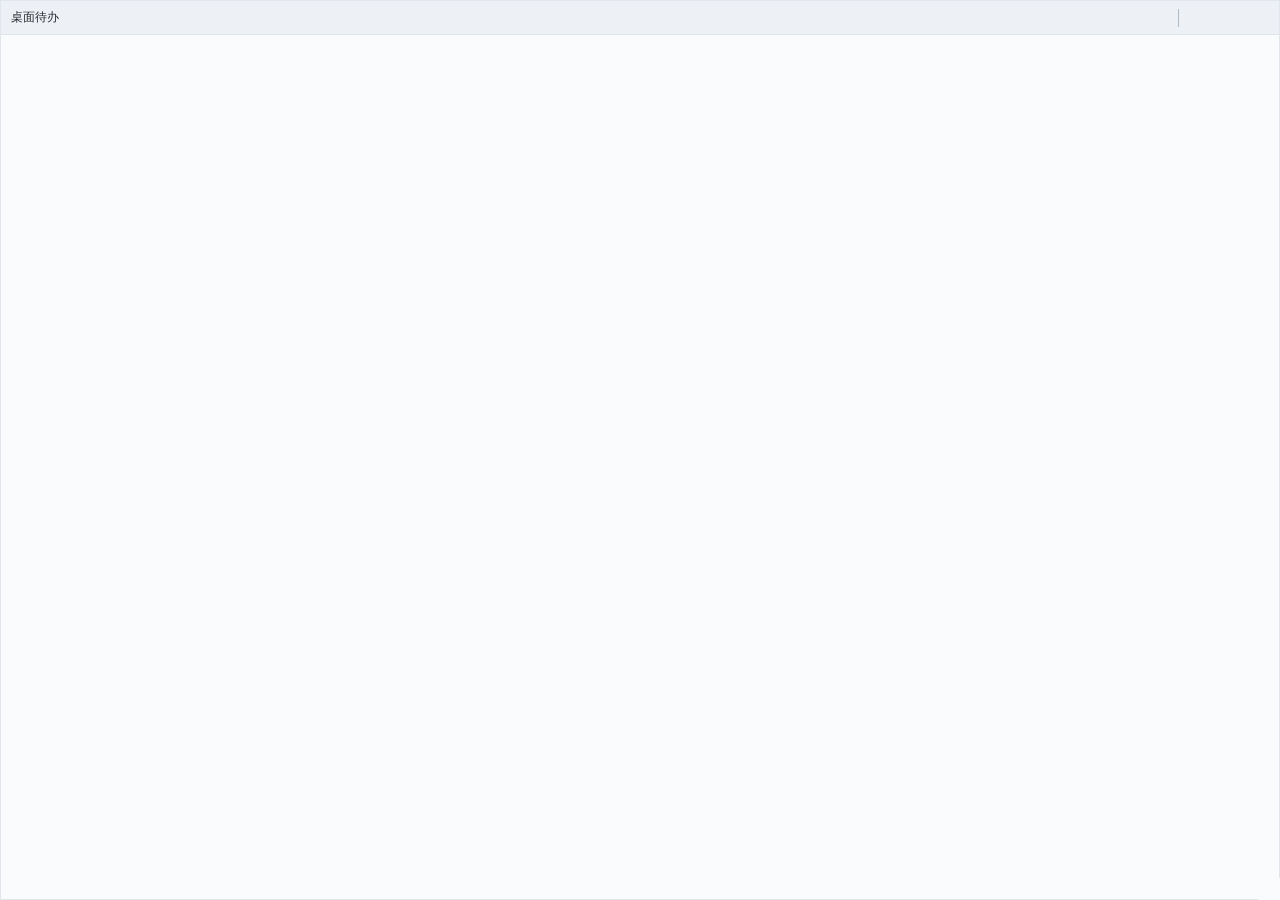
==== app/ui/index.html @ 67504f68 "feat(ui): ＋ 改为新建待办文件，首个文件自带用法示例 第一次打开时可能一个 md 都没有，而原先没有"新建"这条路——缺文件只提示 右键换文件，那是"打开已有"。现在顶栏 ＋ 改成「新建待办" ====
<!DOCTYPE html>
<html lang="zh-CN">
<head>
<meta charset="UTF-8">
<!-- 主窗口：桌面待办主列表。渲染/编辑逻辑见 app.js，纯函数见 md.js/undo.js -->
<title>桌面待办</title>
<link rel="stylesheet" href="style.css">
</head>
<body>
  <!-- data-tauri-drag-region：顶栏拖动（Tk hdr/lbl_title btn-1 拖动，1602） -->
  <header id="hdr" data-tauri-drag-region>
    <span id="title" data-tauri-drag-region>桌面待办</span>
    <!-- 按钮顺序（全部靠右、✕ 最右）：[更换文件][新建][打开文件位置] | 📌 ↻ ✕
         前三个里有两个原本是“右键标题栏”菜单里的功能（菜单已整块删除，见 app.js 根因注释）；
         ＋ 从“在末尾添加待办”改成“新建待办文件”：第一次打开时窗口里没有文件，
         这个按钮要把用户带到“选个位置建一个”，加待办改由列表空白处的右键菜单负责。
         分组竖线只做视觉分组，pointer-events:none 让它等同标题栏空白（可拖窗口）。 -->
    <button class="hbtn" id="btn-choose" title="更换文件…"></button>
    <button class="hbtn" id="btn-new" title="新建待办文件…"></button>
    <button class="hbtn" id="btn-reveal" title="打开文件位置"></button>
    <span id="hdr-sep" aria-hidden="true"></span>
    <!-- 按钮的内脏全由 app.js 注入内联 SVG（ICON_* 常量）：同一套 13px 画布、
         同一套线宽，图标才可能逐像素对齐；用字体字形时 ＋（14pt）、📌（9pt）、
         ↻（13pt）各自墨迹中心不同，横竖都错位。右侧分组对齐 Tk pack(side=right)：
         ✕ 最右，↻、📌 依次向左。 -->
    <button class="hbtn" id="btn-pin" title="固定在桌面 / 普通窗口"></button>
    <button class="hbtn" id="btn-refresh" title="从磁盘刷新"></button>
    <button class="hbtn" id="btn-close" title="退出"></button>
  </header>
  <div id="list"></div>
  <div id="grip" title="">
    <svg viewBox="0 0 22 22" fill="none">
      <g class="grip-line" stroke="var(--c-grip)" stroke-width="1" stroke-linecap="round">
        <line x1="12" y1="14" x2="14" y2="12"></line>
        <line x1="8" y1="14" x2="14" y2="8"></line>
        <line x1="4" y1="14" x2="14" y2="4"></line>
      </g>
    </svg>
  </div>
  <div id="menu"></div>
  <script type="module" src="app.js"></script>
</body>
</html>
---- app/ui/style.css ----
/* 桌面待办 0.4.0 —— 0.2.7 视觉规格的 CSS 移植。
   尺寸一律用裸 px（CSS 逻辑像素）：WebView2 随系统 DPI 自动放大，
   1 CSS px @200% = 2 物理像素，与 Tk 的 N*s 物理像素逐位等价（spike 已实证）。
   颜色常量与 todo.pyw 52-67 行一一对应。
   0.4.0 追加：拖动把手 / 浮层 / 插入线（Tk 0.2.7 无此功能）。 */

* { box-sizing: border-box; }

html, body {
  height: 100%;
  margin: 0;
}

body {
  /* 窗口 1px 发丝描边（Tk shell 外框 C_HAIRLINE）+ 唯一滚动容器 */
  border: 1px solid #E1E6ED;
  background: #FAFBFC;
  color: #24292F;
  font-family: "Microsoft YaHei UI", "Microsoft YaHei", sans-serif;
  font-size: 10pt;
  overflow-y: auto;
  overflow-x: hidden;
  user-select: none;
  cursor: default;
  scrollbar-width: none;          /* Tk 0.2.7 无滚动条，仅滚轮 */
}
body::-webkit-scrollbar { display: none; }

/* ---------- 顶栏（主窗口 / 面板共用 34 规格） ---------- */
#hdr {
  position: sticky;
  top: 0;
  z-index: 20;
  height: 34px;
  background: #EDF0F4;
  border-bottom: 1px solid #DFE4EA;   /* 发丝线分界 */
  display: flex;
  align-items: center;
}

#title {
  flex: 1;
  min-width: 0;
  margin-left: 10px;
  font-size: 9pt;
  color: #24292F;
  white-space: nowrap;
  overflow: hidden;
  text-overflow: ellipsis;
}

/* 图标按钮盒 30×26；hover/press 优先于 lit（Tk _enter/_press 无视 lit 的顺序） */
.hbtn {
  flex-shrink: 0;
  width: 30px;
  height: 26px;
  border: none;
  background: transparent;
  color: #5A6472;
  display: inline-flex;
  align-items: center;
  justify-content: center;
  padding: 0;
  cursor: pointer;
}
.hbtn.lit { background: #DCE9FA; color: #4A8FE2; }
.hbtn:hover { background: #E3E8EF; color: #24292F; }
.hbtn:active { background: #D7DEE7; color: #24292F; }
#btn-close { margin-right: 6px; }

/* 顶栏六个图标全是内联 SVG（app.js 的 ICON_* 常量注入，含原来的 ＋ 📌 ↻ ✕）。
   全部 13px 画布、flex 居中：对齐靠同一个几何框，不靠字体字形的基线与墨迹中心
   —— 之前 ＋ 用 14pt、📌 9pt、↻ 13pt，字号不同还各自带基线偏移，横竖都错位。 */
.hbtn svg { width: 13px; height: 13px; display: block; }

/* 分组竖线：[更换文件][打开文件位置] | ＋ 📌 ↻ ✕
   pointer-events:none 是硬要求：它是 <span>，没有 data-tauri-drag-region，
   不穿透就在按钮之间留一块 9px 死区（既点不到按钮，也拖不动窗口）；
   穿透后命中 #hdr，等同点标题栏空白，可以拖窗口。
   颜色比顶栏下沿的发丝线（#DFE4EA）深一档：同色在 #EDF0F4 上几乎看不见。 */
#hdr-sep {
  flex-shrink: 0;
  width: 1px;
  height: 18px;
  margin: 0 4px;
  background: #AFBAC7;
  pointer-events: none;
}

/* ---------- 清单区 ---------- */
#list {
  padding-bottom: 28px;    /* Tk 尾部 28 占位条（空白右键菜单区） */
  min-height: calc(100vh - 35px - 28px);
}

.gap { height: 8px; }      /* Tk blank 行 */

.row {
  position: relative;   /* 0.4.0：拖动把手绝对定位在行右缘 */
  display: flex;
  align-items: flex-start;
  padding: 2px 0;   /* 行距收紧；首行 22px 行高与勾选框/徽标共用一条中线 */
  background: #FAFBFC;
}
.row:hover { background: #F2F5F8; }
.row:active { background: #E8EEF6; }

/* 分组标题行：整行占满（Tk label fill x），双击改名 */
.row.row-header {
  display: block;
  padding: 0;   /* 标题行沿用自身 8/4 内边距，不随待办行加大行距 */
  cursor: default;
}
.row.row-header .label {
  display: block;
  font-size: 11pt;
  font-weight: bold;
  color: #3D76B5;
  padding: 8px 40px 4px var(--pad, 0px);
}

/* 勾选框 18：SVG viewBox 0 0 18 18 随尺寸缩放，坐标=物理格（s 单位） */
.box {
  flex-shrink: 0;
  width: 18px;
  height: 18px;
  margin: 2px 8px 2px 0;   /* 行 padding 2 + 2 + 9 = 13，与标签首行中线一致 */
  cursor: pointer;
}
.box svg { width: 100%; height: 100%; display: block; }

.row .label {
  flex: 1;
  min-width: 0;
  padding: 0 42px 0 0;        /* Tk wraplength 右侧 30 预留 + label 右边距 12 */
  line-height: 22px;          /* 2 + 11 = 13，与勾选框/徽标 13 对齐 */
  white-space: pre-wrap;
  overflow-wrap: anywhere;
  word-break: break-all;
}
.label.done {
  color: #9CA3AF;
  text-decoration: line-through;   /* Tk overstrike 字体 */
}
.row-note .label { color: #57606A; }
.row-note .label.done { color: #9CA3AF; }
.row-other .label { color: #24292F; }

/* 行内编辑框（Tk ENTRY_STYLE：白底、1px accent 实线边） */
.row-edit {
  flex: 1;
  min-width: 0;
  margin: 4px 42px 4px 0;   /* 与 22px 首行 + 2px 行 padding 对齐 */
  padding: 1px 4px;
  font-family: inherit;
  font-size: 10pt;
  color: #24292F;
  background: #FFFFFF;
  border: 1px solid #4A8FE2;
  outline: none;
  user-select: text;
}
.row-header .row-edit {
  display: block;
  font-size: 11pt;
  font-weight: bold;
  color: #3D76B5;
  margin: 8px 40px 4px var(--pad, 0px);
}

/* 子树徽标：勾/页线条图标 + 数字 */
.badge {
  flex-shrink: 0;
  display: flex;
  align-items: center;
  height: 22px;              /* 与首行文字同高，flex 居中 → 中线 13px */
  margin: 0 12px 0 0;
  color: #8B929B;
  font-size: 9pt;
  cursor: pointer;
}
.badge svg { width: 10px; display: block; }
.badge .badge-check { height: 10px; }
.badge .badge-note { height: 12px; }
.badge .mid { width: 8px; }

/* ---------- 拖动排序（0.4.0） ---------- */
/* 行右缘绝对定位的把手：只在悬停行上现身，不参与文字排版 */
.drag-handle {
  position: absolute;
  top: 3px;
  right: 2px;
  width: 18px;
  height: 20px;
  display: flex;
  align-items: center;
  justify-content: center;
  color: #B4BCC6;
  opacity: 0;
  transition: opacity .12s;
  cursor: grab;
}
.drag-handle svg { width: 8px; height: 14px; display: block; }
.drag-handle:hover { color: #6B7480; }
.drag-handle:active { cursor: grabbing; }
.row:hover .drag-handle { opacity: 1; }
.row-header .drag-handle { top: 7px; right: 8px; }

/* 悬停让位：徽标左移 20px（transform 不重排文字），把手正好落在让出的位置 */
.badge { transition: transform .12s; }
.row:hover .badge { transform: translateX(-20px); }

/* 拖起：原位留一块虚线占位（不重排） */
.row.drag-src {
  opacity: .35;
  outline: 1px dashed #AFC0D6;
  outline-offset: -1px;
  border-radius: 4px;
  background: #F2F6FB;
}

/* 跟随指针的浮层：只显示文字 + 子项计数 */
.drag-ghost {
  position: fixed;
  left: 0;
  top: 0;
  z-index: 200;
  display: flex;
  align-items: center;
  gap: 8px;
  padding: 3px 10px;
  background: rgba(255, 255, 255, .94);
  border: 1px solid #C9D6E8;
  border-radius: 6px;
  box-shadow: 0 6px 18px rgba(15, 23, 42, .16);
  color: #24292F;
  font-size: 10pt;
  line-height: 18px;
  pointer-events: none;
}
.drag-ghost-header { color: #3D76B5; font-weight: bold; font-size: 11pt; }
.drag-ghost-text {
  max-width: 260px;
  white-space: nowrap;
  overflow: hidden;
  text-overflow: ellipsis;
}
.drag-ghost-count { flex-shrink: 0; color: #5B91CF; font-size: 9pt; }

/* 插入线：从目标缩进位画到行右缘 */
.drop-line {
  position: fixed;
  z-index: 190;
  height: 2px;
  background: #4A8FE2;
  border-radius: 1px;
  pointer-events: none;
}
body.dragging { cursor: grabbing; }
body.dragging .row:hover .badge { transform: none; }

/* ---------- 右下角缩放把手（3 条斜线，22 命中区） ---------- */
#grip {
  position: fixed;
  right: 0;
  bottom: 0;
  width: 22px;
  height: 22px;
  z-index: 30;
  cursor: nwse-resize;
  background: #FAFBFC;
}
#grip svg { width: 100%; height: 100%; display: block; }
#grip:hover .grip-line { stroke: #8B95A1; }

/* ---------- 缺文件占位 ---------- */
.missing {
  margin: 40px auto;
  max-width: 300px;
  padding: 0 16px;
  color: #8B929B;
  font-size: 10pt;
  white-space: pre-wrap;
  overflow-wrap: anywhere;
}

/* ---------- 右键菜单（Tk 原生 tk.Menu 的自绘等效） ---------- */
#menu {
  position: fixed;
  z-index: 100;
  background: #FFFFFF;
  border: 1px solid #DFE4EA;
  border-radius: 8px;
  box-shadow: 0 8px 24px rgba(15, 23, 42, 0.14);
  padding: 4px 0;
  min-width: 160px;
  display: none;
}
.menu-item {
  font-size: 9pt;
  color: #24292F;
  padding: 6px 16px;
  cursor: pointer;
  white-space: nowrap;
}
.menu-item:hover { background: #F2F5F8; }
.menu-sep {
  height: 1px;
  background: #DFE4EA;
  margin: 4px 0;
}

/* ---------- 详情面板 ---------- */
#panel-body {
  height: calc(100vh - 35px);
  display: grid;
  grid-template-rows: 1fr 1px 1fr;   /* Tk uniform: 两栏严格 1:1 */
}
.pane {
  display: flex;
  flex-direction: column;
  min-height: 0;
}
.pane-scroll {
  flex: 1;
  min-height: 0;
  overflow-y: auto;
  scrollbar-width: none;
}
.pane-scroll::-webkit-scrollbar { display: none; }
.pane-sep { background: #DFE4EA; }
.pane-bar {
  flex-shrink: 0;
  text-align: left;
}
.pane-add {
  display: inline-block;
  font-size: 9pt;
  color: #4A8FE2;
  padding: 8px 16px;
  cursor: pointer;
}
.pane-add:hover { background: #F2F5F8; }
.pane-add:active { background: #E8EEF6; }

/* 面板标题行 */
#panel-title {
  flex: 1;
  min-width: 0;
  margin-left: 12px;
  margin-right: 4px;
  font-size: 11pt;
  font-weight: bold;
  color: #24292F;
  white-space: nowrap;
  overflow: hidden;
  text-overflow: ellipsis;
}
#panel-title-edit {
  flex: 1;
  min-width: 0;
  margin: 4px;
  margin-left: 12px;
  padding: 2px 4px;
  font-family: inherit;
  font-size: 11pt;
  font-weight: bold;
  color: #24292F;
  background: #FFFFFF;
  border: 1px solid #4A8FE2;
  outline: none;
  user-select: text;
}
#panel-x {
  flex-shrink: 0;
  margin-right: 6px;
  font-size: 9pt;
  color: #5A6472;
  cursor: pointer;
  padding: 7px;
}
#panel-x:hover { background: #E3E8EF; color: #24292F; }
#panel-x:active { background: #D7DEE7; color: #24292F; }

/* 面板行全部顶格 pad=12（Tk p_build_row） */
#panel-body .row { --pad: 12px; }
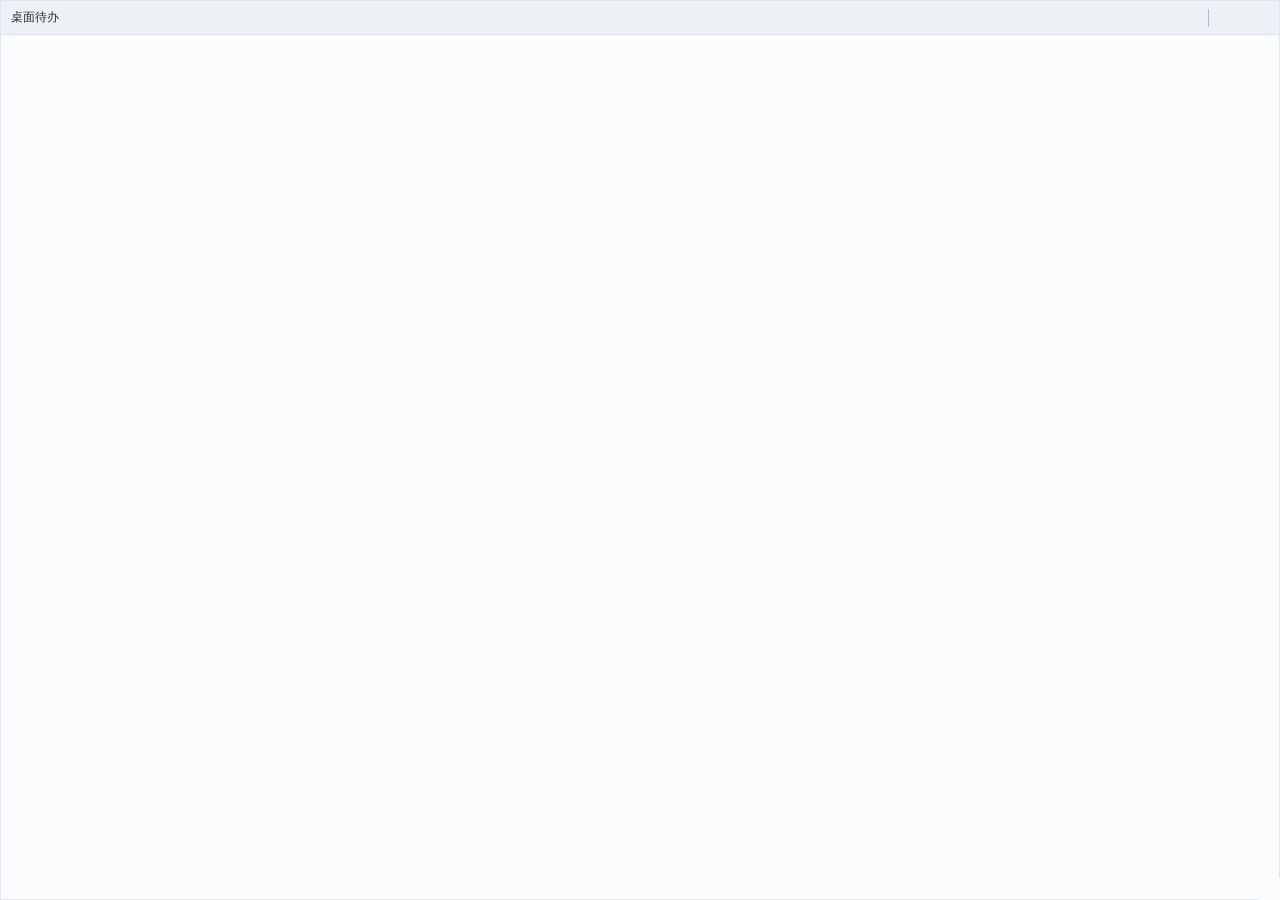
==== commit a221faaf: "feat(ui): 顶栏文件入口合并成下拉，打开位置换文件夹图标，去掉刷新 (0.4.2) 「更换文件…」与「新建待办文件…」合并成顶栏第一枚（纯文档页图标），单击展开、再单击收起，点窗口内别处 / " ====
--- a/app/ui/index.html
+++ b/app/ui/index.html
@@ -10,21 +10,24 @@
   <!-- data-tauri-drag-region：顶栏拖动（Tk hdr/lbl_title btn-1 拖动，1602） -->
   <header id="hdr" data-tauri-drag-region>
     <span id="title" data-tauri-drag-region>桌面待办</span>
-    <!-- 按钮顺序（全部靠右、✕ 最右）：[更换文件][新建][打开文件位置] | 📌 ↻ ✕
-         前三个里有两个原本是“右键标题栏”菜单里的功能（菜单已整块删除，见 app.js 根因注释）；
-         ＋ 从“在末尾添加待办”改成“新建待办文件”：第一次打开时窗口里没有文件，
-         这个按钮要把用户带到“选个位置建一个”，加待办改由列表空白处的右键菜单负责。
+    <!-- 按钮顺序（全部靠右、✕ 最右）：[文件菜单][打开文件位置][删除已完成] | 📌 ✕
+         [文件菜单] 是两枚旧图标合并来的（0.4.2）：单击展开下拉，两项「打开文件…」「新建文件…」。
+         它们原本是“右键标题栏”菜单里的功能（菜单已整块删除，见 app.js 根因注释）；
+         新建从“在末尾添加待办”改成“新建待办文件”：第一次打开时窗口里没有文件，
+         这个入口要把用户带到“选个位置建一个”。加待办在每行右缘的小加号上（ADR 0007）。
+         ↻（从磁盘刷新）已删除：外部改动本来就由 poll_tick 每秒按 mtime:size 自动重载。
          分组竖线只做视觉分组，pointer-events:none 让它等同标题栏空白（可拖窗口）。 -->
-    <button class="hbtn" id="btn-choose" title="更换文件…"></button>
-    <button class="hbtn" id="btn-new" title="新建待办文件…"></button>
+    <button class="hbtn" id="btn-file" title="打开或新建待办文件…"></button>
     <button class="hbtn" id="btn-reveal" title="打开文件位置"></button>
+    <!-- 批量删除已完成：与文件级操作同组、离 ✕ 最远（误点概率最低）；没有已完成项时置灰。
+         不加进空白右键菜单——入口只留这一枚图标（用户拍板）。 -->
+    <button class="hbtn" id="btn-clear-done" title="删除已完成" disabled></button>
     <span id="hdr-sep" aria-hidden="true"></span>
     <!-- 按钮的内脏全由 app.js 注入内联 SVG（ICON_* 常量）：同一套 13px 画布、
          同一套线宽，图标才可能逐像素对齐；用字体字形时 ＋（14pt）、📌（9pt）、
          ↻（13pt）各自墨迹中心不同，横竖都错位。右侧分组对齐 Tk pack(side=right)：
-         ✕ 最右，↻、📌 依次向左。 -->
+         ✕ 最右，📌 在它左边。 -->
     <button class="hbtn" id="btn-pin" title="固定在桌面 / 普通窗口"></button>
-    <button class="hbtn" id="btn-refresh" title="从磁盘刷新"></button>
     <button class="hbtn" id="btn-close" title="退出"></button>
   </header>
   <div id="list"></div>
@@ -38,6 +41,8 @@
     </svg>
   </div>
   <div id="menu"></div>
+  <!-- 回执浮层：批量删除已完成之后在底部出现 3 秒，点它撤销整批（app.js showToast） -->
+  <div id="toast"></div>
   <script type="module" src="app.js"></script>
 </body>
 </html>
--- a/app/ui/style.css
+++ b/app/ui/style.css
@@ -9,28 +9,25 @@
 html, body {
   height: 100%;
   margin: 0;
+  overflow: hidden;   /* 0.4.1：页面不再滚动，改由 #list 自己滚（滚动条才只落在内容右侧） */
 }
 
 body {
-  /* 窗口 1px 发丝描边（Tk shell 外框 C_HAIRLINE）+ 唯一滚动容器 */
+  /* 窗口 1px 发丝描边（Tk shell 外框 C_HAIRLINE）+ 竖向 flex 壳：顶栏固定，清单区吃满余下高度 */
   border: 1px solid #E1E6ED;
   background: #FAFBFC;
   color: #24292F;
   font-family: "Microsoft YaHei UI", "Microsoft YaHei", sans-serif;
   font-size: 10pt;
-  overflow-y: auto;
-  overflow-x: hidden;
+  display: flex;
+  flex-direction: column;
   user-select: none;
   cursor: default;
-  scrollbar-width: none;          /* Tk 0.2.7 无滚动条，仅滚轮 */
-}
-body::-webkit-scrollbar { display: none; }
+}
 
 /* ---------- 顶栏（主窗口 / 面板共用 34 规格） ---------- */
 #hdr {
-  position: sticky;
-  top: 0;
-  z-index: 20;
+  flex: 0 0 34px;
   height: 34px;
   background: #EDF0F4;
   border-bottom: 1px solid #DFE4EA;   /* 发丝线分界 */
@@ -66,14 +63,18 @@
 .hbtn.lit { background: #DCE9FA; color: #4A8FE2; }
 .hbtn:hover { background: #E3E8EF; color: #24292F; }
 .hbtn:active { background: #D7DEE7; color: #24292F; }
+/* 删除已完成在没有可删项时置灰：位置不跳、能看见有这个能力，但点不动。
+   要压过 .hbtn:hover / :active 的背景，所以选择器带 :disabled。 */
+.hbtn:disabled { color: #C6CCD4; cursor: default; }
+.hbtn:disabled:hover, .hbtn:disabled:active { background: transparent; color: #C6CCD4; }
 #btn-close { margin-right: 6px; }
 
-/* 顶栏六个图标全是内联 SVG（app.js 的 ICON_* 常量注入，含原来的 ＋ 📌 ↻ ✕）。
+/* 顶栏五枚图标全是内联 SVG（app.js 的 ICON_* 常量注入，含原来的 ＋ 📌 ↻ ✕）。
    全部 13px 画布、flex 居中：对齐靠同一个几何框，不靠字体字形的基线与墨迹中心
    —— 之前 ＋ 用 14pt、📌 9pt、↻ 13pt，字号不同还各自带基线偏移，横竖都错位。 */
 .hbtn svg { width: 13px; height: 13px; display: block; }
 
-/* 分组竖线：[更换文件][打开文件位置] | ＋ 📌 ↻ ✕
+/* 分组竖线：[文件菜单][打开文件位置][删除已完成] | 📌 ✕
    pointer-events:none 是硬要求：它是 <span>，没有 data-tauri-drag-region，
    不穿透就在按钮之间留一块 9px 死区（既点不到按钮，也拖不动窗口）；
    穿透后命中 #hdr，等同点标题栏空白，可以拖窗口。
@@ -87,11 +88,16 @@
   pointer-events: none;
 }
 
-/* ---------- 清单区 ---------- */
+/* ---------- 清单区（0.4.1 起是全窗口唯一的滚动容器） ---------- */
 #list {
+  flex: 1;
+  min-height: 0;           /* flex 子项允许收缩，否则内容再长也不滚 */
+  overflow-y: auto;
+  overflow-x: hidden;
   padding-bottom: 28px;    /* Tk 尾部 28 占位条（空白右键菜单区） */
-  min-height: calc(100vh - 35px - 28px);
-}
+  scrollbar-width: none;   /* 原生条藏掉：换成 scrollbar.js 的自绘条 */
+}
+#list::-webkit-scrollbar { display: none; }
 
 .gap { height: 8px; }      /* Tk blank 行 */
 
@@ -116,7 +122,7 @@
   font-size: 11pt;
   font-weight: bold;
   color: #3D76B5;
-  padding: 8px 40px 4px var(--pad, 0px);
+  padding: 8px 62px 4px var(--pad, 0px);
 }
 
 /* 勾选框 18：SVG viewBox 0 0 18 18 随尺寸缩放，坐标=物理格（s 单位） */
@@ -132,7 +138,7 @@
 .row .label {
   flex: 1;
   min-width: 0;
-  padding: 0 42px 0 0;        /* Tk wraplength 右侧 30 预留 + label 右边距 12 */
+  padding: 0 64px 0 0;        /* 文字避开右侧的徽标、加号与把手（ADR 0007：加号占了 22~40px） */
   line-height: 22px;          /* 2 + 11 = 13，与勾选框/徽标 13 对齐 */
   white-space: pre-wrap;
   overflow-wrap: anywhere;
@@ -206,9 +212,33 @@
 .row:hover .drag-handle { opacity: 1; }
 .row-header .drag-handle { top: 7px; right: 8px; }
 
-/* 悬停让位：徽标左移 20px（transform 不重排文字），把手正好落在让出的位置 */
+/* 行内加号（ADR 0007）：把手左边的 18px 命中区，悬停行才现身 */
+.plus-add {
+  position: absolute;
+  top: 3px;
+  right: 22px;
+  width: 18px;
+  height: 20px;
+  display: flex;
+  align-items: center;
+  justify-content: center;
+  color: #B4BCC6;
+  opacity: 0;
+  transition: opacity .12s;
+  cursor: pointer;
+}
+.plus-add svg { width: 12px; height: 12px; display: block; }
+.plus-add:hover { color: #4A8FE2; }
+.row:hover .plus-add { opacity: 1; }
+.row-header .plus-add { top: 7px; right: 28px; }
+/* 编辑中这一行露着加号/把手只会挡字；拖动中整页的加号也别抢指针 */
+.row.editing .plus-add,
+.row.editing .drag-handle { display: none; }
+body.dragging .plus-add { display: none; }
+
+/* 悬停让位：徽标左移 40px（transform 不重排文字），让出的位置刚好放下加号与把手 */
 .badge { transition: transform .12s; }
-.row:hover .badge { transform: translateX(-20px); }
+.row:hover .badge { transform: translateX(-40px); }
 
 /* 拖起：原位留一块虚线占位（不重排） */
 .row.drag-src {
@@ -272,6 +302,36 @@
 }
 #grip svg { width: 100%; height: 100%; display: block; }
 #grip:hover .grip-line { stroke: #8B95A1; }
+
+/* ---------- 自绘滚动条（0.4.1；DOM/逻辑在 scrollbar.js） ---------- */
+/* 浮层：固定定位，位置由 JS 按滚动容器的矩形算；只有拇指吃鼠标，轨道区点得到下面的内容。
+   淡入 120ms、停手 900ms 后淡出 350ms；系统关动画时直接显隐。 */
+.vscroll {
+  position: fixed;
+  z-index: 25;             /* 高于行，低于右键菜单(100)/拖动浮层(200)/缩放把手(30) */
+  width: 6px;
+  opacity: 0;
+  pointer-events: none;
+  display: none;
+  transition: opacity .35s ease;
+}
+.vscroll.on { display: block; }
+.vscroll.show { opacity: 1; transition-duration: .12s; }
+.vscroll-thumb {
+  position: absolute;
+  left: 0;
+  width: 6px;
+  border-radius: 3px;
+  background: rgba(36, 41, 47, .32);
+  pointer-events: none;    /* 隐藏时不能挡住内容 */
+  transition: background-color .12s;
+}
+.vscroll.show .vscroll-thumb { pointer-events: auto; }
+.vscroll-thumb:hover { background: rgba(36, 41, 47, .5); }
+.vscroll.dragging .vscroll-thumb { background: rgba(36, 41, 47, .62); }
+@media (prefers-reduced-motion: reduce) {
+  .vscroll { transition: none; }
+}
 
 /* ---------- 缺文件占位 ---------- */
 .missing {
@@ -284,6 +344,19 @@
   overflow-wrap: anywhere;
 }
 
+/* ---------- 空清单占位（ADR 0007） ---------- */
+/* 空清单上一个可悬停的行都没有，加号无从发现：一句灰字把第一步（加分组）指出来。
+   pointer-events:none 让右键照样落到 #list 自己身上，弹出的还是空白菜单。 */
+.empty-hint {
+  margin: 0 auto;   /* 离顶距离由 addEmptyHint 现算（上方可能还有空行的 8px） */
+  max-width: 260px;
+  padding: 0 16px;
+  text-align: center;
+  color: #8B929B;
+  font-size: 10pt;
+  pointer-events: none;
+}
+
 /* ---------- 右键菜单（Tk 原生 tk.Menu 的自绘等效） ---------- */
 #menu {
   position: fixed;
@@ -293,7 +366,7 @@
   border-radius: 8px;
   box-shadow: 0 8px 24px rgba(15, 23, 42, 0.14);
   padding: 4px 0;
-  min-width: 160px;
+  min-width: 120px;   /* 空白菜单只剩一项（ADR 0007），160 会空一大块 */
   display: none;
 }
 .menu-item {
@@ -304,6 +377,11 @@
   white-space: nowrap;
 }
 .menu-item:hover { background: #F2F5F8; }
+.menu-item.disabled {
+  color: #B4BCC6;
+  cursor: default;
+}
+.menu-item.disabled:hover { background: transparent; }
 .menu-sep {
   height: 1px;
   background: #DFE4EA;
@@ -312,7 +390,8 @@
 
 /* ---------- 详情面板 ---------- */
 #panel-body {
-  height: calc(100vh - 35px);
+  flex: 1;
+  min-height: 0;
   display: grid;
   grid-template-rows: 1fr 1px 1fr;   /* Tk uniform: 两栏严格 1:1 */
 }
@@ -384,3 +463,29 @@
 
 /* 面板行全部顶格 pad=12（Tk p_build_row） */
 #panel-body .row { --pad: 12px; }
+
+/* ---------- 批量删除的回执浮层 ----------
+   不弹确认框（用户拍板 Q4 A）：删完在窗口底部给一行，约 3 秒淡出，点它就撤销整批。
+   撤销的唯一入口本来只有 Ctrl+Z、还没有任何提示；浮层可点之后它第一次看得见摸得着。 */
+#toast {
+  position: fixed;
+  left: 50%;
+  bottom: 44px;                 /* 让开右下角缩放把手与底部 28px 空白条 */
+  transform: translate(-50%, 6px);
+  max-width: calc(100% - 24px);
+  padding: 6px 10px;
+  border-radius: 6px;
+  background: #24292F;          /* 与标题文字同色，浮在灰底清单上才看得清 */
+  color: #FFFFFF;
+  font-size: 9pt;
+  line-height: 16px;
+  text-align: center;
+  opacity: 0;
+  pointer-events: none;         /* 不可点时不挡清单上的右键 / 拖动 */
+  transition: opacity .16s ease, transform .16s ease;
+  z-index: 40;                  /* 低于右键菜单 */
+}
+#toast.show { opacity: 1; transform: translate(-50%, 0); }
+#toast.clickable { pointer-events: auto; cursor: pointer; }
+#toast.clickable:hover { background: #3A4149; }
+#toast .toast-sub { color: #C6CCD4; font-size: 8.5pt; }
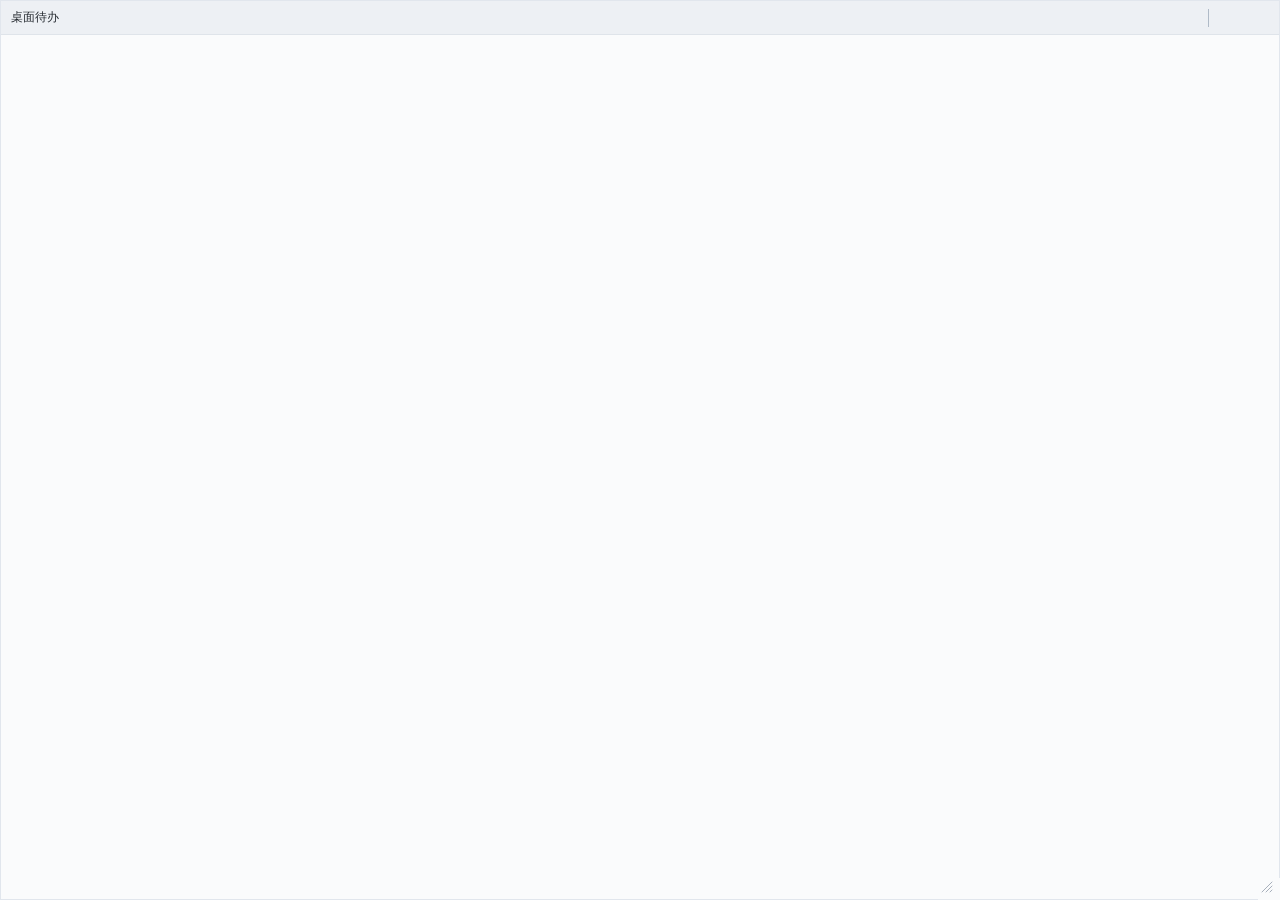
==== commit 6596aa36: "refactor(app): 文件身份收归 Rust，标题与把手描边不再静默失败 (#12) 「当前打开哪个文件」只在 Rust 侧产生：新增 FileIdentity{file,title}，app" ====
--- a/app/ui/index.html
+++ b/app/ui/index.html
@@ -33,7 +33,7 @@
   <div id="list"></div>
   <div id="grip" title="">
     <svg viewBox="0 0 22 22" fill="none">
-      <g class="grip-line" stroke="var(--c-grip)" stroke-width="1" stroke-linecap="round">
+      <g class="grip-line" stroke-width="1" stroke-linecap="round">
         <line x1="12" y1="14" x2="14" y2="12"></line>
         <line x1="8" y1="14" x2="14" y2="8"></line>
         <line x1="4" y1="14" x2="14" y2="4"></line>
--- a/app/ui/style.css
+++ b/app/ui/style.css
@@ -5,6 +5,11 @@
    0.4.0 追加：拖动把手 / 浮层 / 插入线（Tk 0.2.7 无此功能）。 */
 
 * { box-sizing: border-box; }
+
+/* 颜色变量。--c-grip 对应 Tk 的 C_GRIP = "#A8B0BC"（todo.pyw:52-67）：
+   0.4.0 的 SVG 把手一直引用它却从未定义，没悬停时描边解析不出来、静默不画（#12）。
+   style.css 里其余颜色仍是逐条字面量，待整体收拢时再说。 */
+:root { --c-grip: #A8B0BC; }
 
 html, body {
   height: 100%;
@@ -301,6 +306,9 @@
   background: #FAFBFC;
 }
 #grip svg { width: 100%; height: 100%; display: block; }
+/* 描边走 CSS 而不是 SVG presentation attribute：var() 在属性里是否解析 SVGWG 尚未定案
+   （w3c/svgwg#1031），落到规则里各引擎一致；颜色见 :root 的 --c-grip。 */
+#grip .grip-line { stroke: var(--c-grip); }
 #grip:hover .grip-line { stroke: #8B95A1; }
 
 /* ---------- 自绘滚动条（0.4.1；DOM/逻辑在 scrollbar.js） ---------- */
